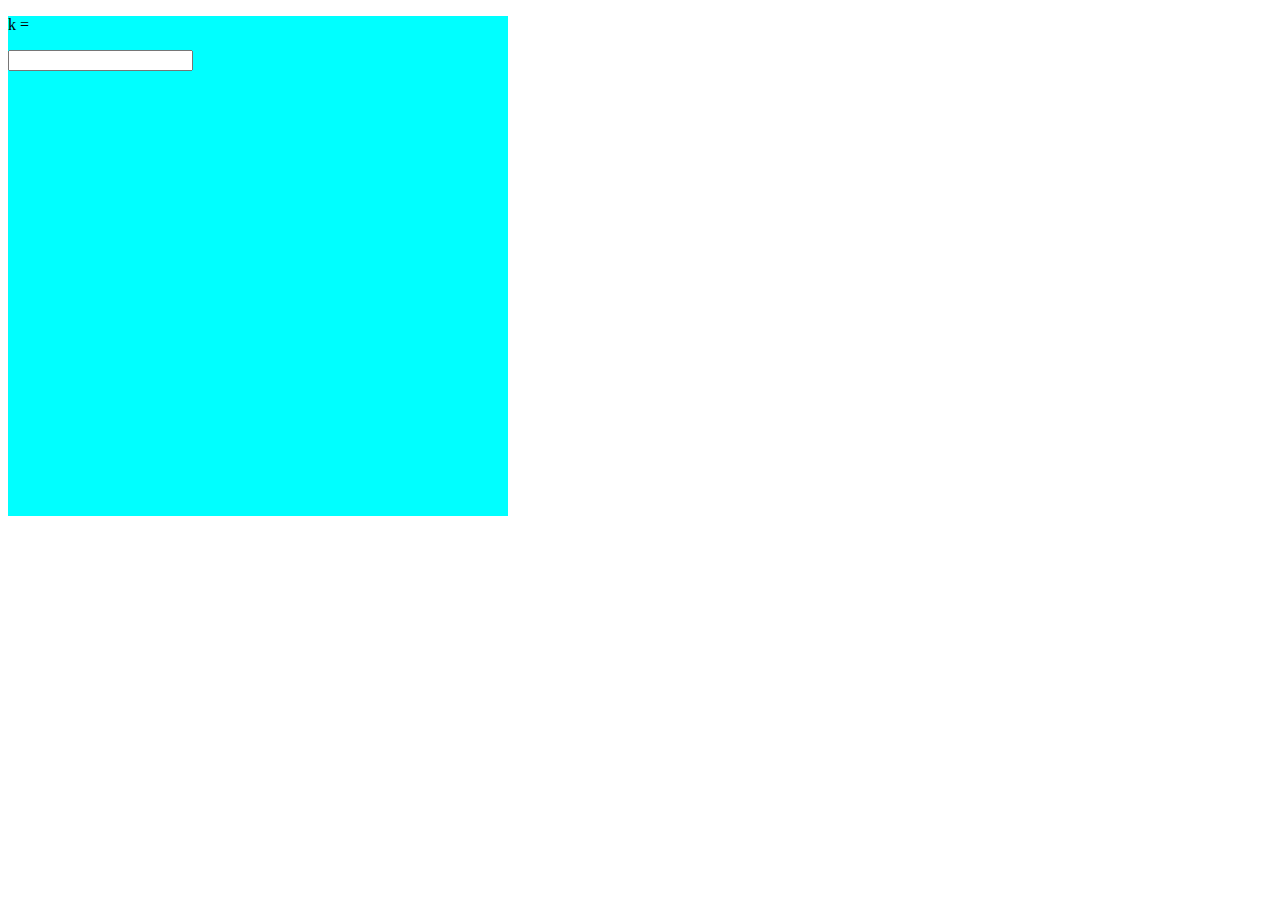
==== test/index.html @ 56417f07 "Add files via upload" ====
<!DOCTYPE html>
<html lang="en">
<head>
    <meta charset="UTF-8">
    <meta http-equiv="X-UA-Compatible" content="IE=edge">
    <meta name="viewport" content="width=device-width, initial-scale=1.0">
    <link rel="stylesheet" href="style.css">
    <title>Document</title>
</head>
<body>
    <div class="main">
        <tbody>
            <tr class="test">
                <td>
                    <p>k = </p> 
                    <input class="vvod">
                </td>
            </tr>
        </tbody>

    </div>
    
    <script src="main.js"></script>
</body>
</html>
---- test/style.css ----
.main{
    width: 500px;
    height: 500px;
    align-items:center ;
    background-color: aqua;
}
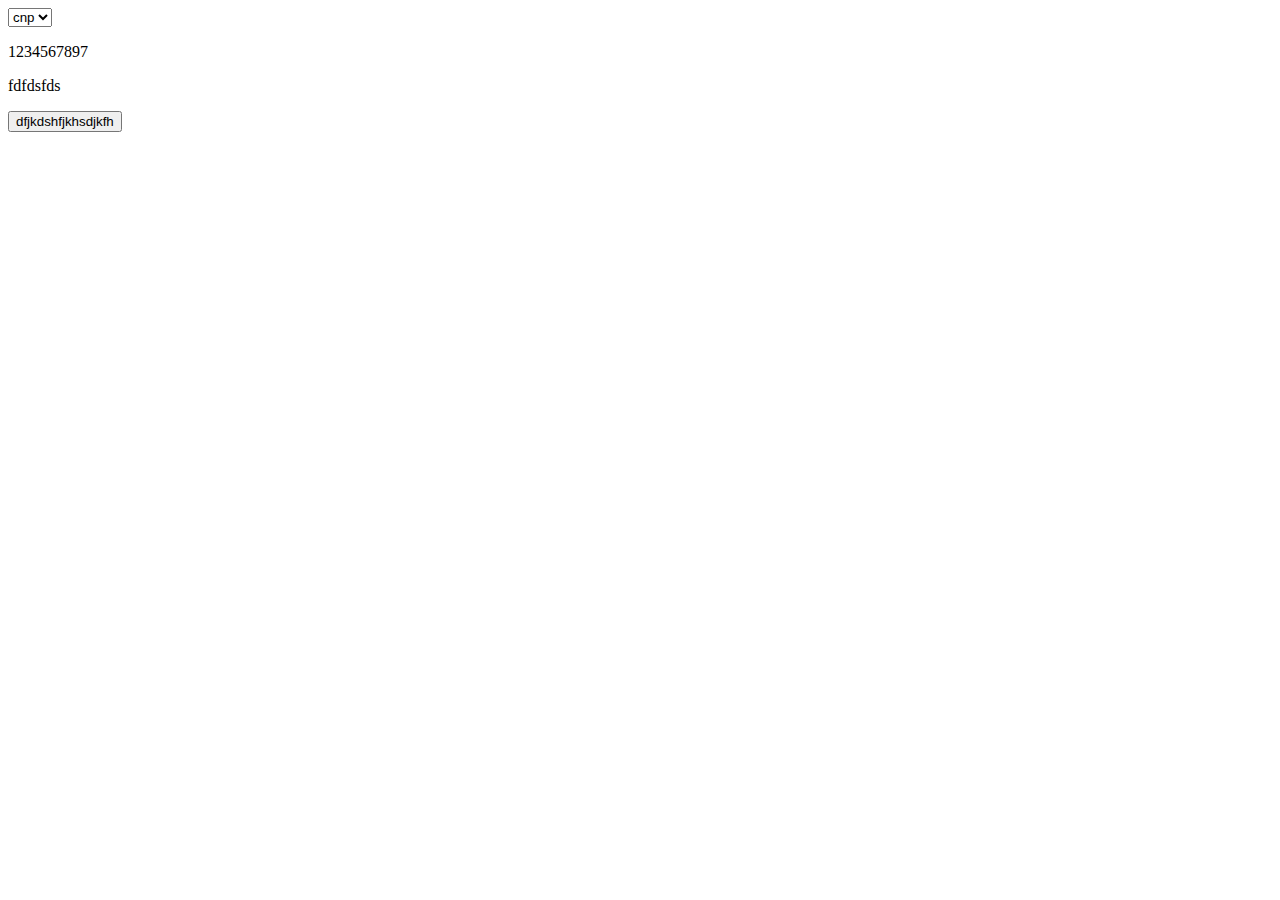
==== commit d3e00df8: "Add files via upload" ====
--- a/test/index.html
+++ b/test/index.html
@@ -8,18 +8,22 @@
     <title>Document</title>
 </head>
 <body>
-    <div class="main">
-        <tbody>
-            <tr class="test">
-                <td>
-                    <p>k = </p> 
-                    <input class="vvod">
-                </td>
-            </tr>
-        </tbody>
+    <select  id="select">
+        <option value="1">cnp</option>
+        <option  value="2" >pn</option>
+        <option  value="3">ank</option>
+    </select>
+    
+<div class="test">
+    <p>1234567897</p>
 
-    </div>
-    
+    <p>fdfdsfds</p>
+</div>
+     <button class="ura"> dfjkdshfjkhsdjkfh</button>
+    <script
+    src="https://code.jquery.com/jquery-3.6.0.js"
+    integrity="sha256-H+K7U5CnXl1h5ywQfKtSj8PCmoN9aaq30gDh27Xc0jk="
+    crossorigin="anonymous"></script>
     <script src="main.js"></script>
 </body>
 </html>